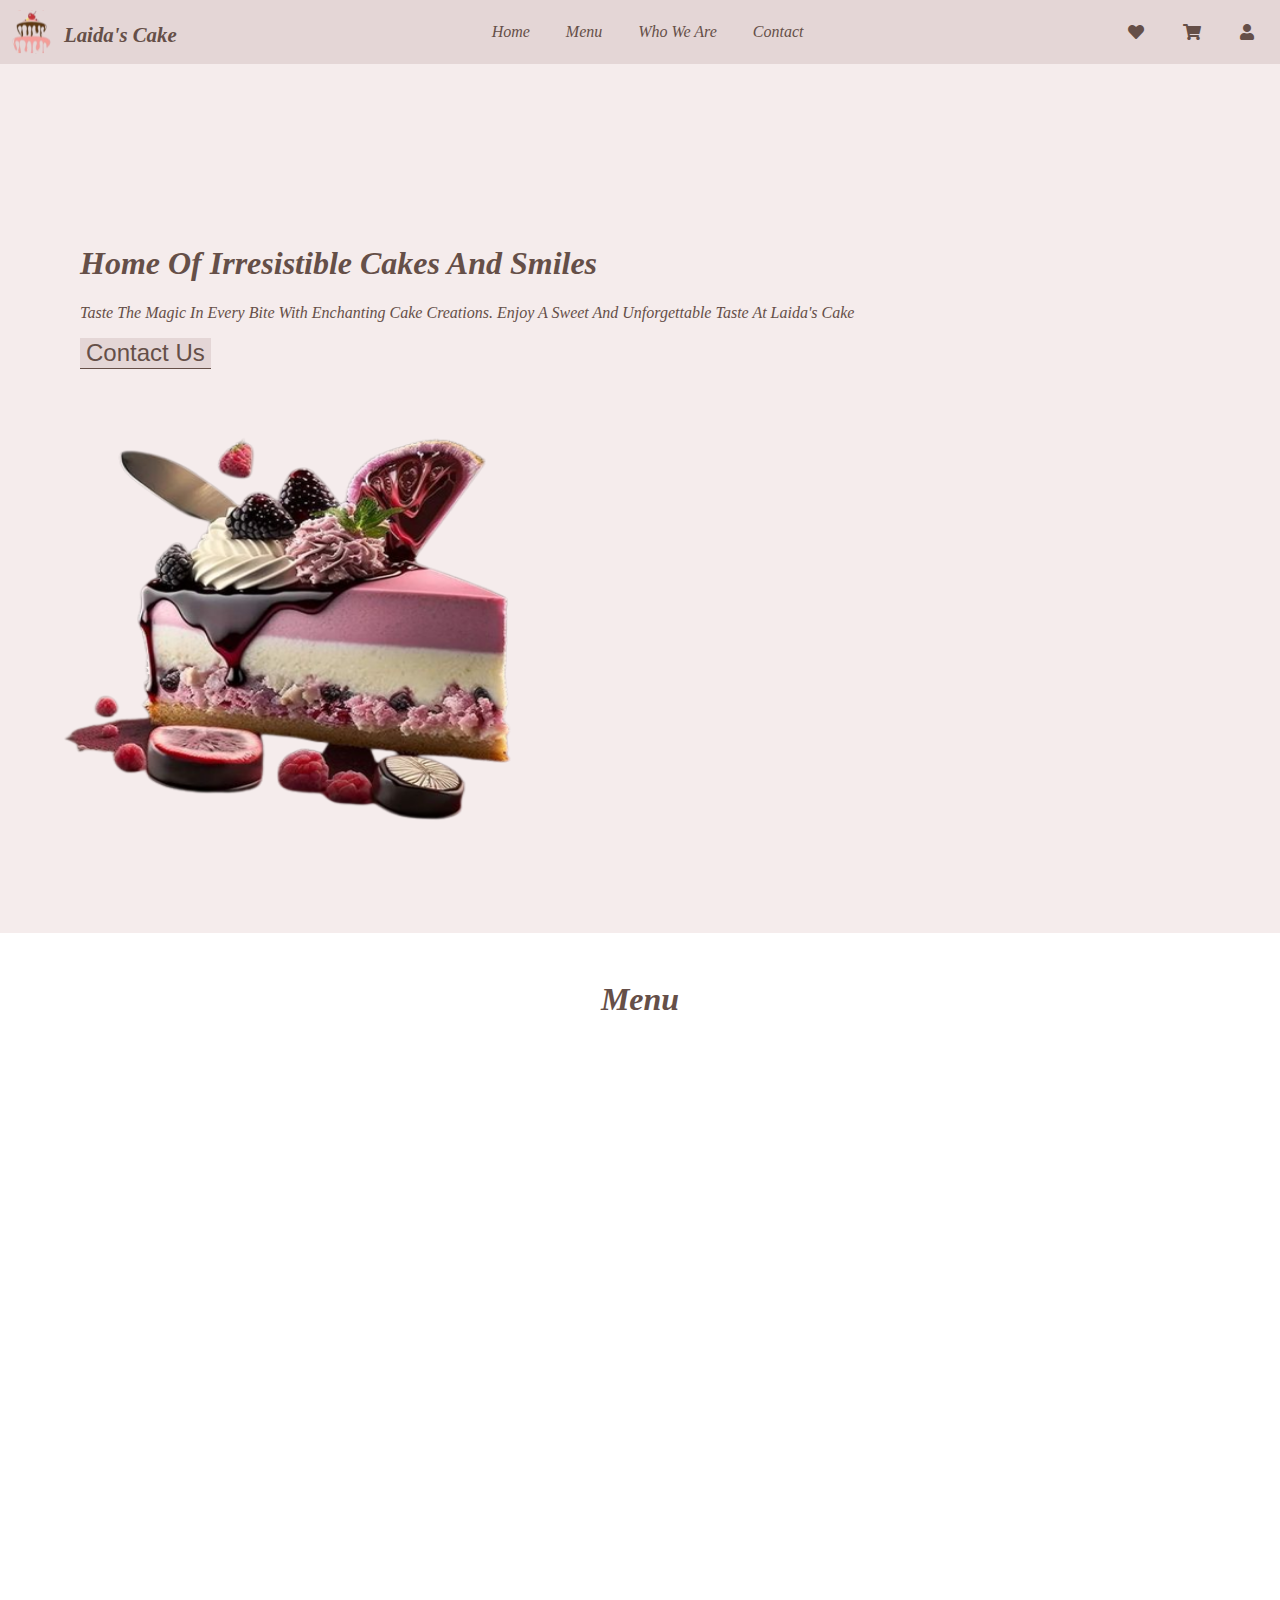
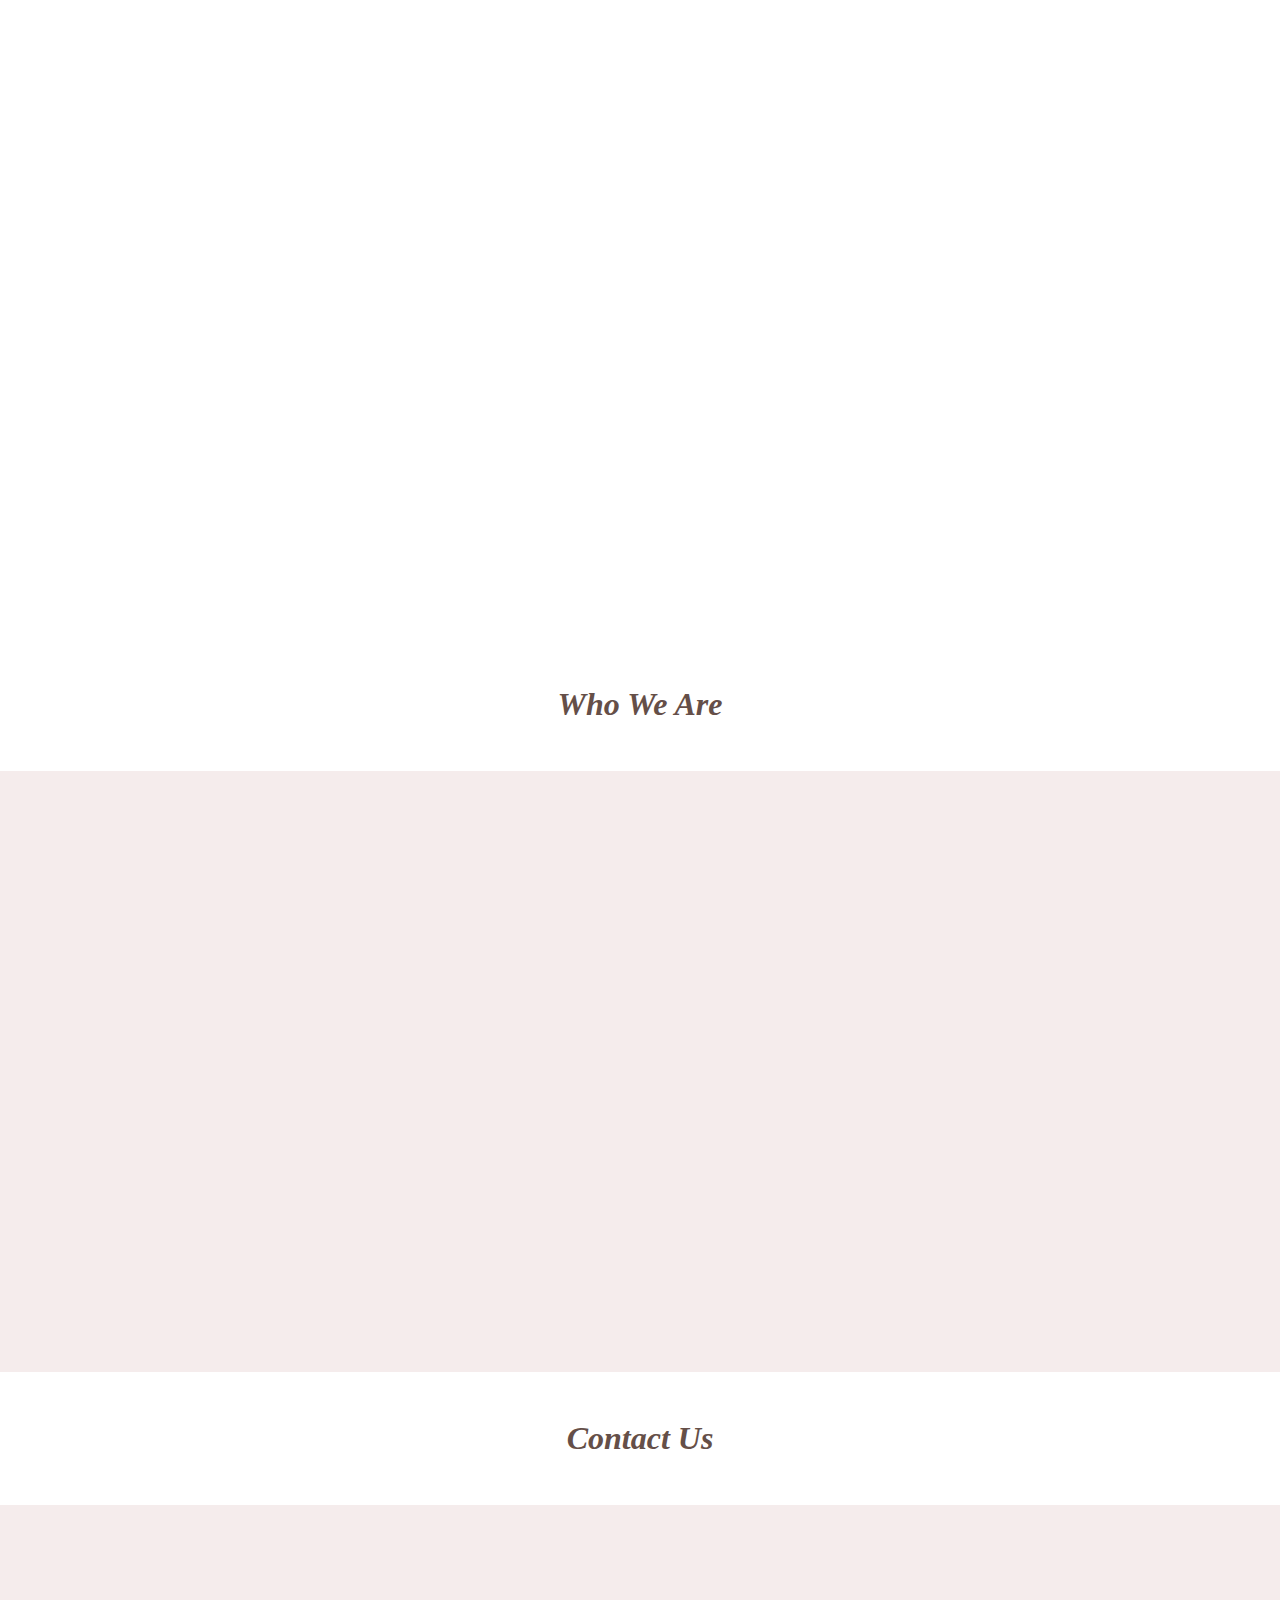
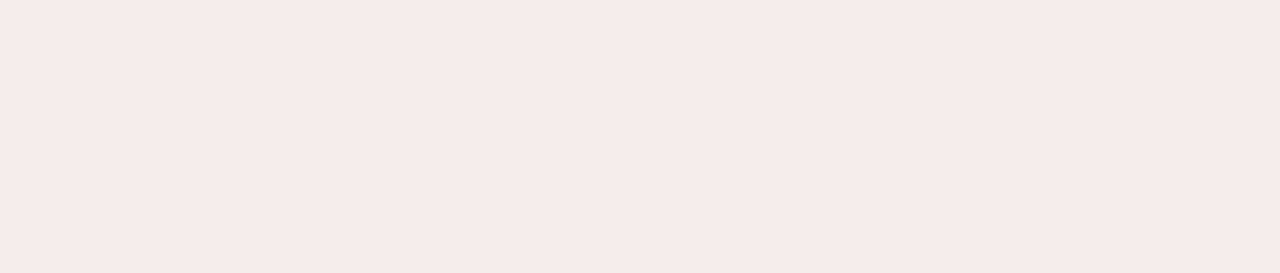
==== index.html @ e72e2165 "FirstProject" ====
<!DOCTYPE html>
<html lang="en">

<head>
  <meta charset="UTF-8">
  <meta name="viewport" content="width=device-width, initial-scale=1.0">
  <title>Laida's Cake</title>
  <meta name="author" content="Laida Abazi" />
  <meta name="description"content="Laida's Cakes offers the best cakes and menus for sale"/>
  <meta name="keywords" content="Cakes, Tasty, Shop" />
  <link rel="stylesheet" href="style.css">
  <link rel="stylesheet" href="https://cdnjs.cloudflare.com/ajax/libs/font-awesome/5.15.4/css/all.min.css"
    integrity="sha512-1ycn6IcaQQ40/MKBW2W4Rhis/DbILU74C1vSrLJxCq57o941Ym01SwNsOMqvEBFlcgUa6xLiPY/NS5R+E6ztJQ=="
    crossorigin="anonymous" referrerpolicy="no-referrer" />
  <link href="https://cdn.jsdelivr.net/npm/bootstrap@5.3.0/dist/css/bootstrap.min.css" rel="stylesheet"
    integrity="sha384-9ndCyUaIbzAi2FUVXJi0CjmCapSmO7SnpJef0486qhLnuZ2cdeRhO02iuK6FUUVM" crossorigin="anonymous">
  <link href="https://cdn.jsdelivr.net/npm/bootstrap@5.0.2/dist/css/bootstrap.min.css" rel="stylesheet"
    integrity="sha384-EVSTQN3/azprG1Anm3QDgpJLIm9Nao0Yz1ztcQTwFspd3yD65VohhpuuCOmLASjC" crossorigin="anonymous" />
  <script src="https://cdn.jsdelivr.net/npm/bootstrap@5.0.2/dist/js/bootstrap.bundle.min.js"
    integrity="sha384-MrcW6ZMFYlzcLA8Nl+NtUVF0sA7MsXsP1UyJoMp4YLEuNSfAP+JcXn/tWtIaxVXM"
    crossorigin="anonymous"></script>
  <link rel="stylesheet" href="https://cdn.jsdelivr.net/npm/swiper@9/swiper-bundle.min.css" />
  <link href="https://cdn.jsdelivr.net/npm/bootstrap@5.3.0/dist/css/bootstrap.min.css" rel="stylesheet"
    integrity="sha384-9ndCyUaIbzAi2FUVXJi0CjmCapSmO7SnpJef0486qhLnuZ2cdeRhO02iuK6FUUVM" crossorigin="anonymous" />
  <link href="https://unpkg.com/aos@2.3.1/dist/aos.css" rel="stylesheet">

</head>

<body>

<nav>
  <div id="navbar">
    <div class="logo">
      <img src="./images/logo-1.svg" alt="">
      <h2>Laida's Cake</h2>
    </div>
    <div class="cakeLink">
      <a href="#home">Home</a>
      <a href="#menu">menu</a>
      <a href="#whoweare">Who We Are</a>
      <a href="#contact">Contact</a>
    </div>

    <div class="cakeIcon">
      <a href="#menu"><i class="fa fa-heart"></i></a>
      <a href="#menu"><i class="fa fa-shopping-cart"></i></a>
      <a href="login.html"><i class="fa fa-user" id="login-btn"></i></a>
    </div>
  </div>
</nav>


  <section class="home" id="home">
    <div class="main container-fluid">
      <div class="row">
        <div class="text col-12 col-sm-12 col-md-6 col-lg-6" alt="">
          <h1>Home of Irresistible Cakes and Smiles</h1>
          <p>Taste the magic in every bite with enchanting cake creations.
            Enjoy a sweet and unforgettable taste at Laida's Cake</p>
          <a href="#contact"><button>Contact Us</button></a>

        </div>
        <img data-aos="zoom-in-left" src="./images/final-bg.png" class="img col-12 col-sm-12 col-md-6 col-lg-6" alt=""
          id="homeImg">
      </div>
    </div>
  </section>

  <section class="menu" id="menu">
    <h1>Menu</h1>
    <div class="mainMenu">
     
 
      <div   data-aos="flip-right"
      data-aos-easing="ease-out-cubic"
      data-aos-duration="1000" class=" card mb-3" style="max-width: 540px;">
        <div class="row g-0">
          <div class="col-md-4">
            <img src="./images/choco-1.jpg" class="img-fluid rounded-start" alt="..." id="i1">
          </div>
          <div class="col-md-8">
            <div class="card-body" id="p1">
              <h5 class="card-title">Chocolate Cakes</h5>
              <p class="card-text">A classic favorite made with chocolate-flavored batter and often layered with
                chocolate ganache or frosting.

              </p>
              <a href="chocolate.html" id="btn">Click to see more</a>
            </div>
          </div>
        </div>
      </div>
      <div data-aos="flip-left"
      data-aos-easing="ease-out-cubic"
      data-aos-duration="1000" class=" card mb-3" style="max-width: 540px;">
        <div class="row g-0">
          <div class="col-md-4">
            <img src="./images/fruit.jpg" class="img-fluid rounded-start" alt="..." id="i2">
          </div>
          <div class="col-md-8">
            <div class="card-body" id="p2">
              <h5 class="card-title">Fruit cakes</h5>
              <p class="card-text">A dense and rich cake that is often made with candied or dried fruits, nuts, and
                spices. It is commonly associated with holiday seasons

              </p>
              <a href="fruit.html" id="btn">Click to see more</a>
            </div>
          </div>
        </div>
      </div>

      <div data-aos="flip-right"
      data-aos-easing="ease-out-cubic"
      data-aos-duration="1000" class="card mb-3" style="max-width: 540px;">
        <div class="row g-0">
          <div class="col-md-4">
            <img src="./images/traditional.jpg" class="img-fluid rounded-start" alt="..." id="i3">
          </div>
          <div class="col-md-8">
            <div class="card-body" id="p3">
              <h5 class="card-title">Traditional Albanian Sweet</h5>
              <p class="card-text">Albanian traditional sweets are a delightful and unique
                part of the country's culinary heritage. These sweets showcase a blend of flavors, techniques, and
                cultural
                influences that have been passed down through generations.</p>
              <a href="traditional.html" id="btn">Click to see more</a>
            </div>
          </div>
        </div>
      </div>
      <div data-aos="flip-left"
      data-aos-easing="ease-out-cubic"
      data-aos-duration="1000" class="card mb-3" style="max-width: 540px;">
        <div class="row g-0">
          <div class="col-md-4">
            <img src="./images/chesecake.jpg" class="img-fluid rounded-start" alt="..." id="i4">
          </div>
          <div class="col-md-8">
            <div class="card-body" id="p4">
              <h5 class="card-title">Cheesecake</h5>
              <p class="card-text"> A creamy and indulgent cake made with a mixture of cream cheese, eggs, sugar, and a
                biscuit or graham cracker crust. It can be flavored with various additions like fruits, chocolate, or
                caramel.

              </p>
              <a href="chesee.html" id="btn">Click to see more</a>
            </div>
          </div>
        </div>
          </div>
    </div>
  </section>

  <section class="whoweare" id="whoweare">
    <h1>Who We Are</h1>
    <div class="main-1 container-fluid">

      <div class="row">
        <div class="text-1 col-12 col-sm-12 col-md-6 col-lg-6" alt="">
          <div data-aos="fade-up"
     data-aos-duration="1000">

          <p>We are the passionate team behind Laida Cakes,
            a company that serves the love for desserts
            with quality and creativity. Through a combination
            of artisan craftsmanship, fresh flavors, and meticulous
            attention to detail, we create cakes and sweets that
            shine in every special moment and celebration.
            We distribute joy and delight through every bite,
            focusing on our purpose to create unforgettable
            emotions through our creations. Explore the wonderful
            world of desserts
            with us and embrace a truly sweet experience!</p>
          <a href="#menu"><button>See the Menu</button></a>
</div>
        </div>
        <img data-aos="fade-right"
        data-aos-duration="1000"
    src="./images/about.png" class="img-1 col-12 col-sm-12 col-md-6 col-lg-6" alt="" id="ab-2">
      </div>
    </div>
  </section>


  <section class="contact" id="contact">
    <h1>Contact Us</h1>
    <div class="fot container-fluid">
      <div class="row">
        <div class="map col-12 col-sm-12 col-md-4 col-lg-4" alt="">

          <iframe data-aos="fade-left"
          data-aos-duration="2000"
            src="https://www.google.com/maps/embed?pb=!1m18!1m12!1m3!1d5909.483899721867!2d20.739400741207533!3d42.219959580311674!2m3!1f0!2f0!3f0!3m2!1i1024!2i768!4f13.1!3m3!1m2!1s0x135395a705b8e14b%3A0xd558e19f4aba3162!2sBazhdarhane%2C%20Prizren!5e0!3m2!1sen!2s!4v1686616450124!5m2!1sen!2s"
            allowfullscreen="" loading="lazy" referrerpolicy="no-referrer-when-downgrade">
          </iframe>
        </div>
        <div data-aos="fade-right"
        data-aos-duration="1000" class="icFot col-12 col-sm-12 col-md-4 col-lg-4" alt="">

          <a href="#"><i class="fa fa-copyright"> / Create by Laida's Cake </i></a>

        </div>

        <div data-aos="fade-right"
        data-aos-duration="1000"  class="iconFot col-12 col-sm-12 col-md-4 col-lg-4" alt="">
          <a href="#"><i class="fab fa-facebook"> / Laida Cakes</i></a>
          <a href="#"><i class="fab fa-instagram"> / Laida Cakes</i></a>
          <a href="#"><i class="fa fa-phone"> / +383 01010101</i></a>
          <a href="#"><i class="fa fa-envelope"> / laida.cakes@cakes.com</i></a>

        </div>
      </div>
    </div>
  </section>


























  <script src="script.js"></script>



  <script src="https://cdn.jsdelivr.net/npm/bootstrap@5.3.0/dist/js/bootstrap.bundle.min.js"
    integrity="sha384-geWF76RCwLtnZ8qwWowPQNguL3RmwHVBC9FhGdlKrxdiJJigb/j/68SIy3Te4Bkz"
    crossorigin="anonymous"></script>
  <script src="https://cdn.jsdelivr.net/npm/@popperjs/core@2.11.8/dist/umd/popper.min.js"
    integrity="sha384-I7E8VVD/ismYTF4hNIPjVp/Zjvgyol6VFvRkX/vR+Vc4jQkC+hVqc2pM8ODewa9r"
    crossorigin="anonymous"></script>
  <script src="https://cdn.jsdelivr.net/npm/bootstrap@5.3.0/dist/js/bootstrap.min.js"
    integrity="sha384-fbbOQedDUMZZ5KreZpsbe1LCZPVmfTnH7ois6mU1QK+m14rQ1l2bGBq41eYeM/fS"
    crossorigin="anonymous"></script>
  <script src="https://unpkg.com/aos@2.3.1/dist/aos.js"></script>
  <script>
    AOS.init();
  </script>


</body>

</html>
---- style.css ----
body{
    margin: 0;
    text-transform: capitalize;
}


#navbar{
    display: flex;
    flex-wrap: wrap;
    flex-direction: row;
    justify-content: space-between;
    align-items: center;
    background-color:#E4D6D6;
    box-shadow: 10 2px 4px  rgba(0,0,0,.2) !important;
 
}

 .logo{
    display: flex;
    flex-wrap: wrap;
    align-items: end;
}
 .logo img{
    height: 4rem;
    width: 4rem;
}
  .logo h2{
    font-family: 'Brush Script MT', cursive;
    font-style: italic;
    color:#654F48;
    font-size: 1.3rem;
}
  .cakeLink a {
    padding: 1rem;
    text-decoration: none;
    font-family:Georgia, 'Times New Roman', Times, serif;
    font-style: italic;
    color:#654F48;
   
}
  .cakeLink a:hover{
    color: whitesmoke
}


  .cakeIcon  i{
    margin-right: 1rem;
    padding: .6rem;
    color:#654F48;
}
 .cakeIcon i:hover{
    color: whitesmoke;
}

#homeImg{
    height: 33rem;
    width: 37rem;
    margin-bottom: 2rem;
    margin-left: 2rem;
    
}
.main{
    background-color: #f5ecec;
    display: flex;
    flex-wrap: wrap;
}
.text h1{
    font-family:Georgia, 'Times New Roman', Times, serif;
    font-style: italic;
    color:#654F48;
    padding-left: 5rem;
    padding-top: 10rem;
}
.text p{
    font-family:Georgia, 'Times New Roman', Times, serif;
    font-style: italic;
    color:#654F48;
    padding-left: 5rem;
    
}

.img img{
    height:8rem;
}
 a button {
    background-color: #E4D6D6;
    color: #654F48;
   margin-left: 5rem;
    font-size: 1.5rem;
    border: none;
    border-bottom:1px solid #654F48;
    
 
}
.mainMenu{
    display: flex;
    flex-wrap: wrap;
    gap: 1rem;
    margin-left:6rem;
    margin-top: 3rem;
}
.menu h1{
    margin-top: 3rem;
    text-align: center;
    font-family:Georgia, 'Times New Roman', Times, serif;
    font-style: italic;
    color:#654F48;
}

#p1{
    background-color: #f5ecec;
    height: 17rem;
}
#i1{
    height: 17rem;
}
#p2{
    background-color: #f5ecec;
    height: 17rem;
}
#i2{
    height: 17rem;
}
#p3{
    background-color: #f5ecec;
    height: 17.5rem;
}
#i3{
    height: 17.5rem;
}
#p4{
    background-color: #f5ecec;
    height: 17.5rem;
}
#i4{
    height: 17.5rem;
}
.card-title {
    font-family:Georgia, 'Times New Roman', Times, serif;
    font-style: italic;
    color:#654F48;
}
.card-text{
    font-family:Georgia, 'Times New Roman', Times, serif;
    font-style: italic;
    color:#654F48;
}
#btn{
    font-family:Georgia, 'Times New Roman', Times, serif;
    font-style: italic;
    color:#654F48;
    
}

.main-1{
    background-color: #f5ecec;
    display: flex;
    flex-wrap: wrap;
    margin-top: 3rem;
    justify-content: space-between;
}
.whoweare h1{
    margin-top: 3rem;
    text-align: center;
    font-family:Georgia, 'Times New Roman', Times, serif;
    font-style: italic;
    color:#654F48;
}
.text-1 p{
    font-family:Georgia, 'Times New Roman', Times, serif;
    font-style: italic;
    color:#654F48;
    padding-left: 5rem;
    padding-top: 5rem;
    
}


#ab-2{
    height: 25rem;
    width: 35rem;
    padding-left: 12rem;
}
 a button {
    background-color: #E4D6D6;
    color: #654F48;
   margin-left: 5rem;
    font-size: 1.5rem;
    border: none;
    border-bottom:1px solid #654F48;
    
 
}

.fot{
    margin-top: 3rem;
    background-color: #f5ecec;
}
.icFot a i{
    color: #654F48;
    margin-top: 4rem;

}
.iconFot{
    padding-top: 2rem;
}
.iconFot  i{
    display: block;
    color: #654F48;
    text-decoration: none;
    padding-bottom: .5rem;
}
.iconFot a{
    text-decoration: none;
}
.contact h1{
    margin-top: 3rem;
    text-align: center;
    font-family:Georgia, 'Times New Roman', Times, serif;
    font-style: italic;
    color:#654F48;
}
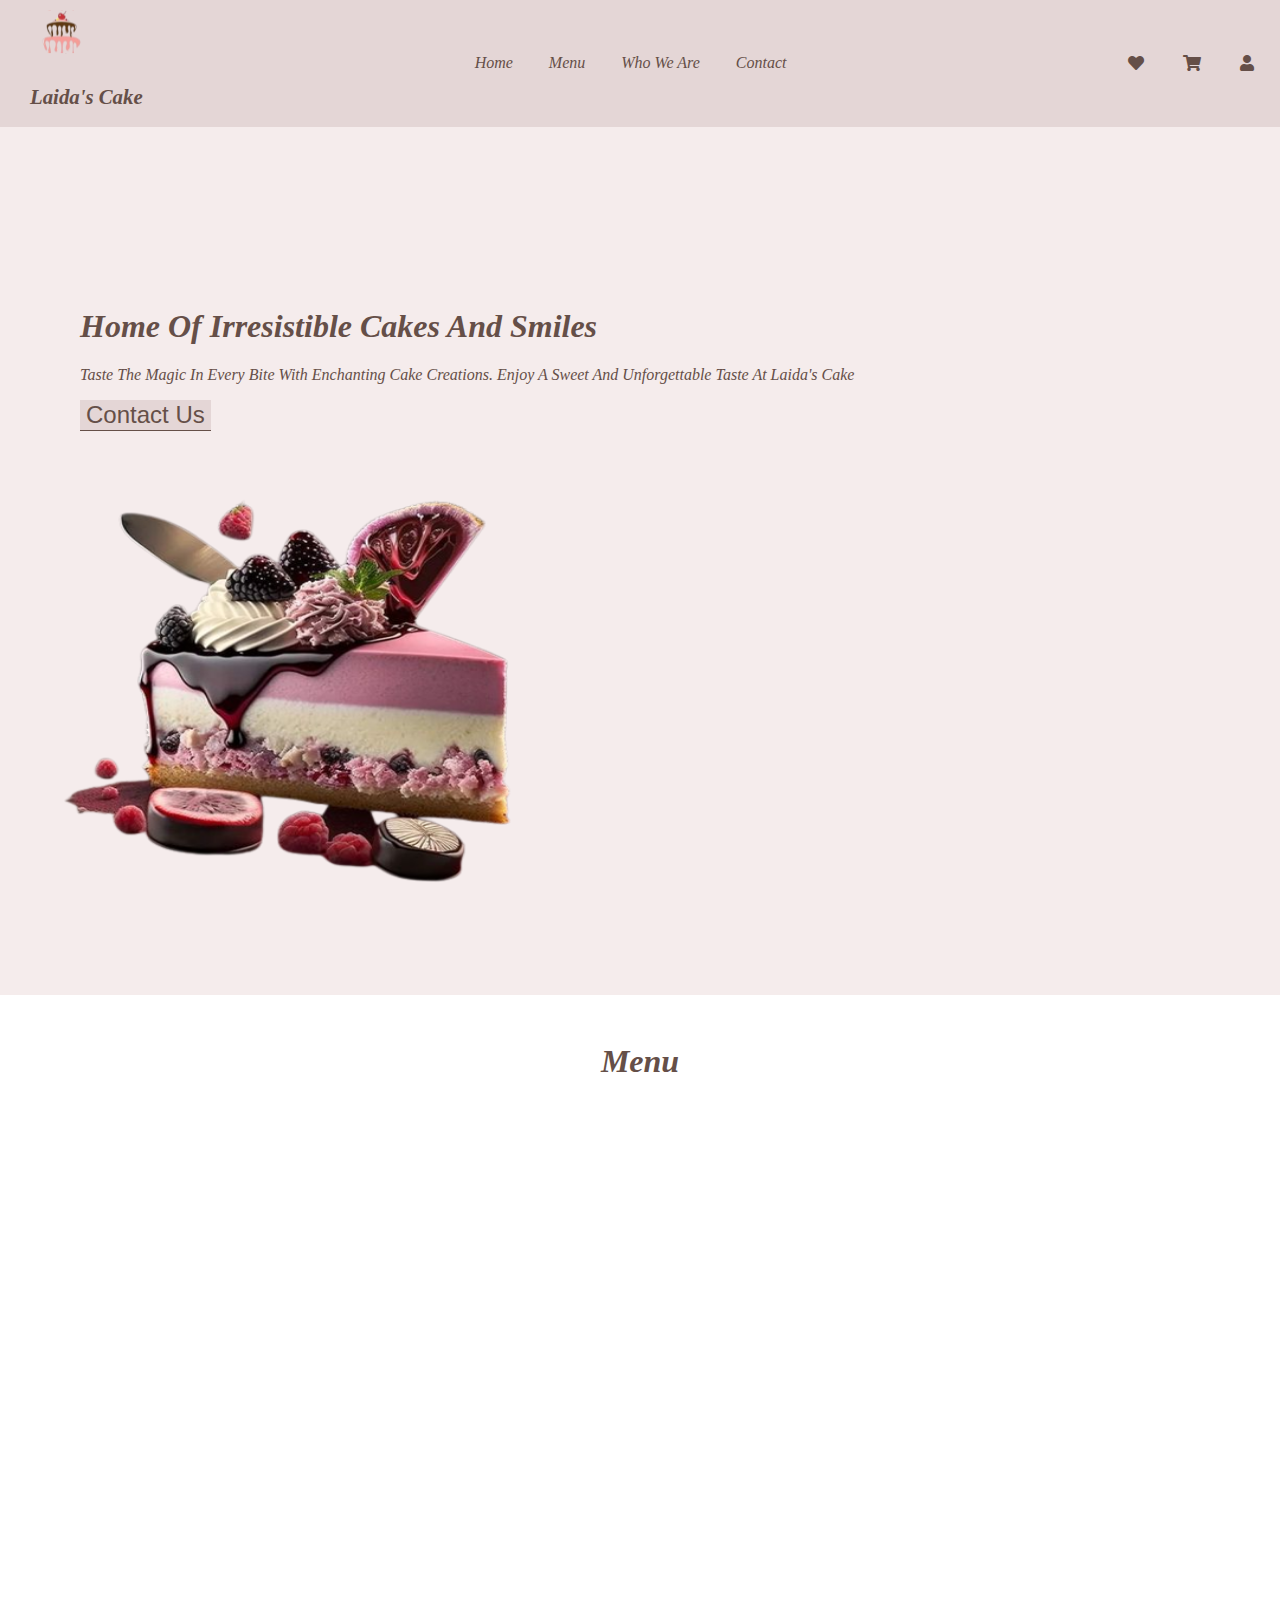
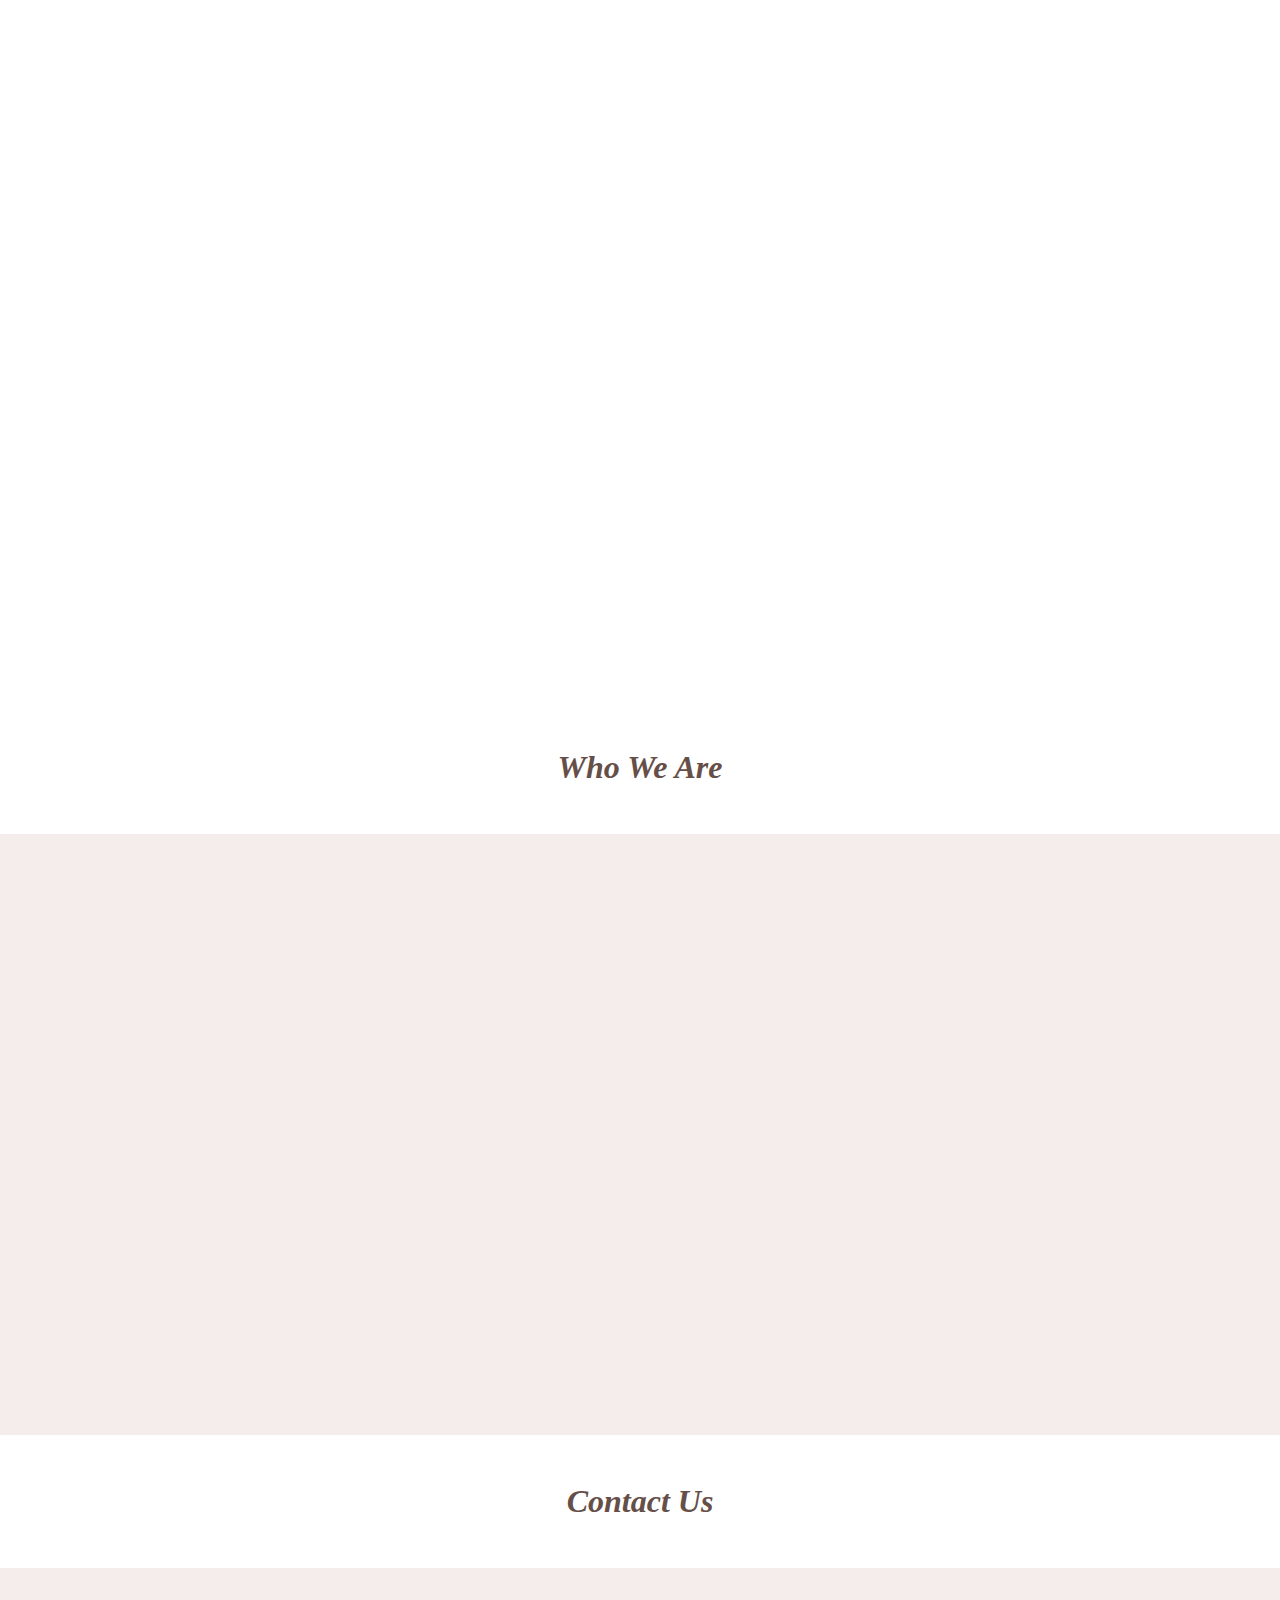
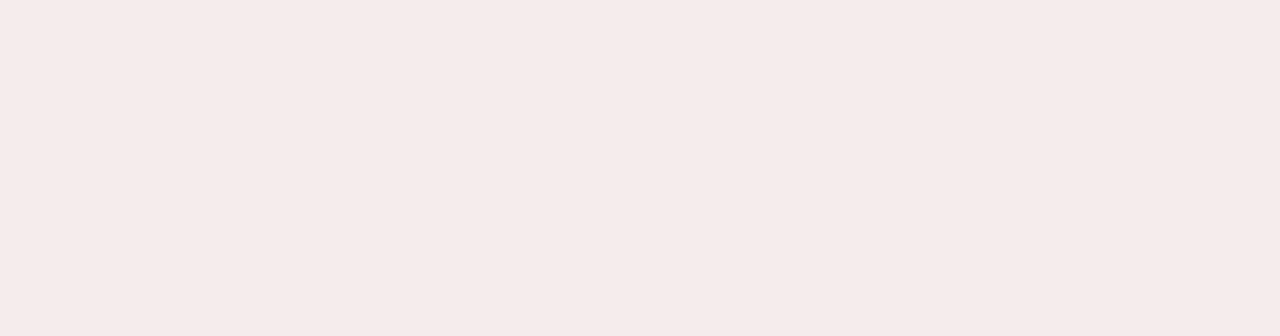
==== commit bcbec968: "Update index.html" ====
--- a/index.html
+++ b/index.html
@@ -119,7 +119,7 @@
           </div>
           <div class="col-md-8">
             <div class="card-body" id="p3">
-              <h5 class="card-title">Traditional Albanian Sweet</h5>
+              <h5 class="card-title">Traditional Albanian Sweets</h5>
               <p class="card-text">Albanian traditional sweets are a delightful and unique
                 part of the country's culinary heritage. These sweets showcase a blend of flavors, techniques, and
                 cultural
@@ -260,4 +260,4 @@
 
 </body>
 
-</html>+</html>
--- a/style.css
+++ b/style.css
@@ -17,9 +17,9 @@
 }
 
  .logo{
-    display: flex;
-    flex-wrap: wrap;
-    align-items: end;
+    flex-wrap: wrap;
+    align-items:self-end;
+    padding-left: 30px;
 }
  .logo img{
     height: 4rem;
@@ -220,4 +220,4 @@
     font-family:Georgia, 'Times New Roman', Times, serif;
     font-style: italic;
     color:#654F48;
-}+}
